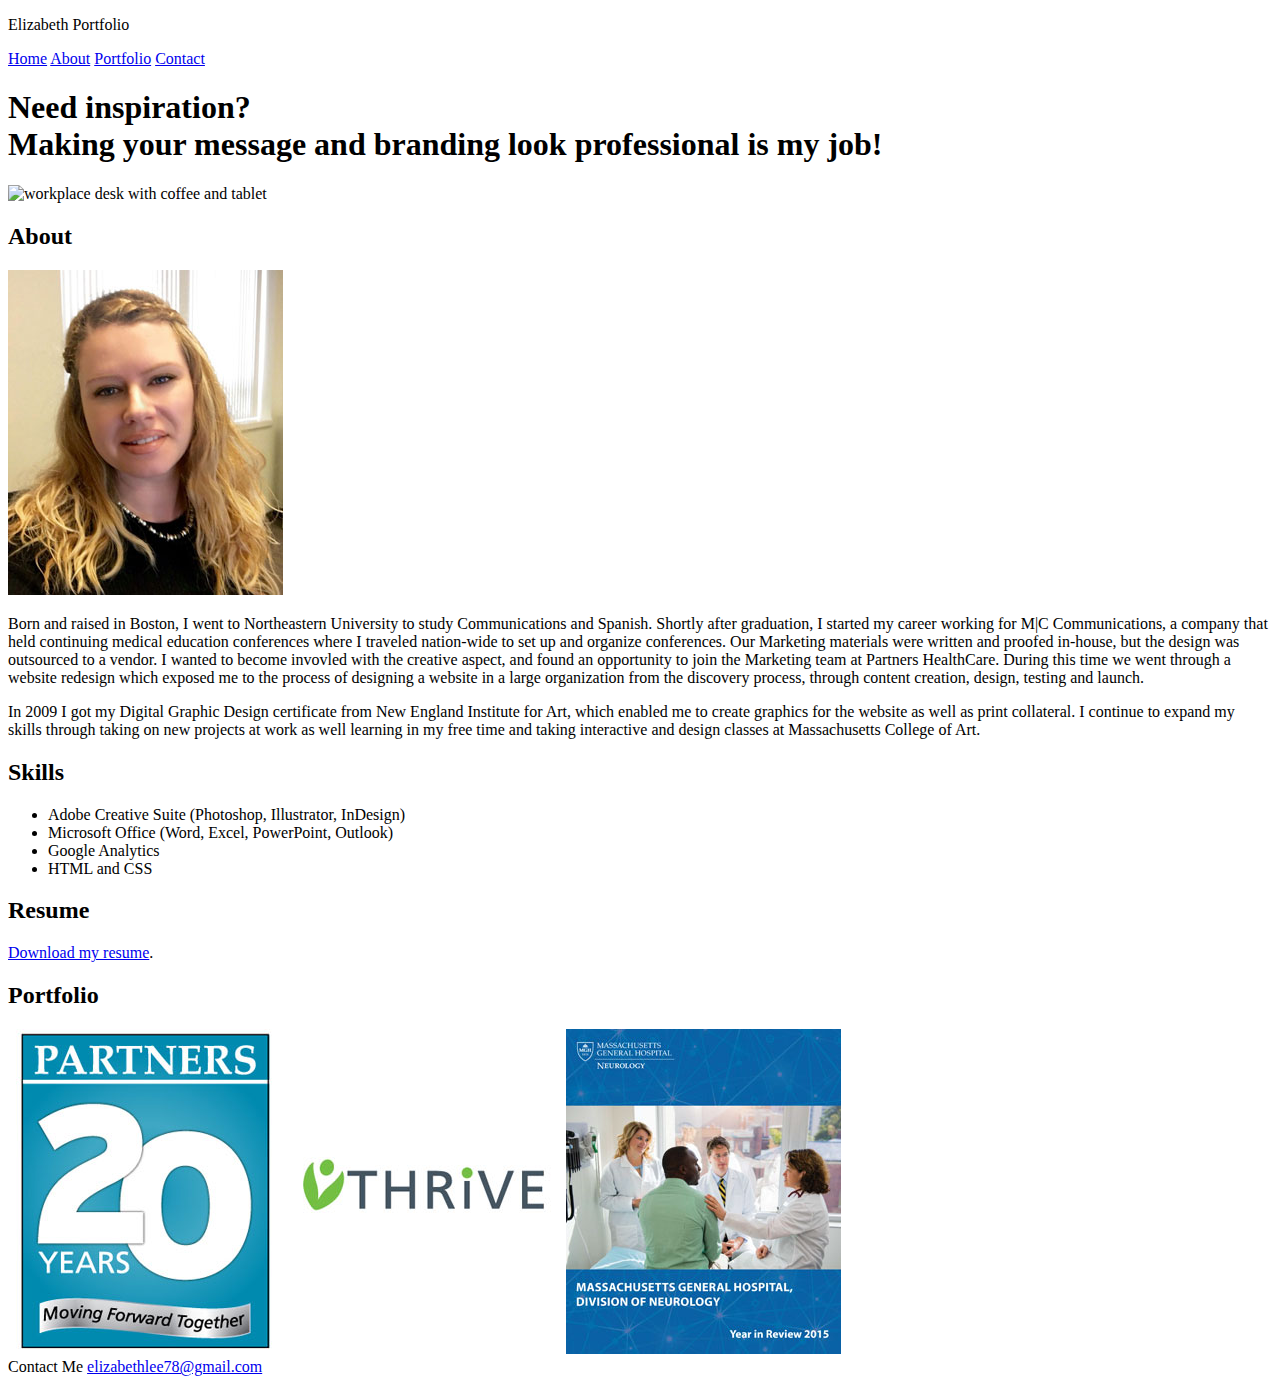
==== unit_4/index.html @ 4a15f3b5 "portfolio images" ====
<!DOCTYPE html>
<html>
<head>
	<link rel="stylesheet" type="text/css" href="css/style.css">
	<title>Elizabeth Portfolio</title>
</head>
<body>
	<header>
		<p class="logo">Elizabeth Portfolio</p>
		<nav>
			<a href="#">Home</a>
			<a href="#">About</a>
			<a href="#">Portfolio</a>
			<a href="#">Contact</a>
		</nav>
	</header>
	<section id="splash">
		<h1>Need inspiration?<br> Making your message and branding look professional is my job!</h1>
		<img src="images/workplace-hero-img.jpg" alt="workplace desk with coffee and tablet" title="desk work space">
	</section>
	<section id="about">
		<h2>About</h2>
		<img src="images/Me.jpg" alt="me">
		<p>Born and raised in Boston, I went to Northeastern University to study Communications and Spanish. Shortly after graduation, I started my career working for M|C Communications, a company that held continuing medical education conferences where I traveled nation-wide to set up and organize conferences. Our Marketing materials were written and proofed in-house, but the design was outsourced to a vendor. I wanted to become invovled with the creative aspect, and found an opportunity to join the Marketing team at Partners HealthCare. During this time we went through a website redesign which exposed me to the process of designing a website in a large organization from the discovery process, through content creation, design, testing and launch.</p>
		<p>In 2009 I got my Digital Graphic Design certificate from New England Institute for Art, which enabled me to create graphics for the website as well as print collateral. I continue to expand my skills through taking on new projects at work as well learning in my free time and taking interactive and design classes at Massachusetts College of Art.</p>
	</section>
	<section id="skills">
	<h2>Skills</h2>
	<ul>
		<li>Adobe Creative Suite (Photoshop, Illustrator, InDesign)</li>
		<li>Microsoft Office (Word, Excel, PowerPoint, Outlook)</li>
		<li>Google Analytics</li>
		<li>HTML and CSS</li>
	</ul>
	</section>
	<section id="resume">
	<h2>Resume</h2>
	<a href="#">Download my resume</a>.
	</section>
	<section id=:"portfolio">
	<h2>Portfolio</h2>
	<img src="images/partners20-275x325.jpg" alt="Partners 20th anniversary logo" title="Partners 20th logo">
	<img src="images/thrive-275x325.jpg" alt="thrive wellness program logo" title="thrive logo">
	<img src="images/annual-report-275x325.jpg" alt="annual report cover" title="annual report">
	</section>
	<section id="contact"
	<h2>Contact Me</h2>
	<a href="mailto:elizabethlee78@gmail.com">elizabethlee78@gmail.com</a>
	</section>
</body>
</html>
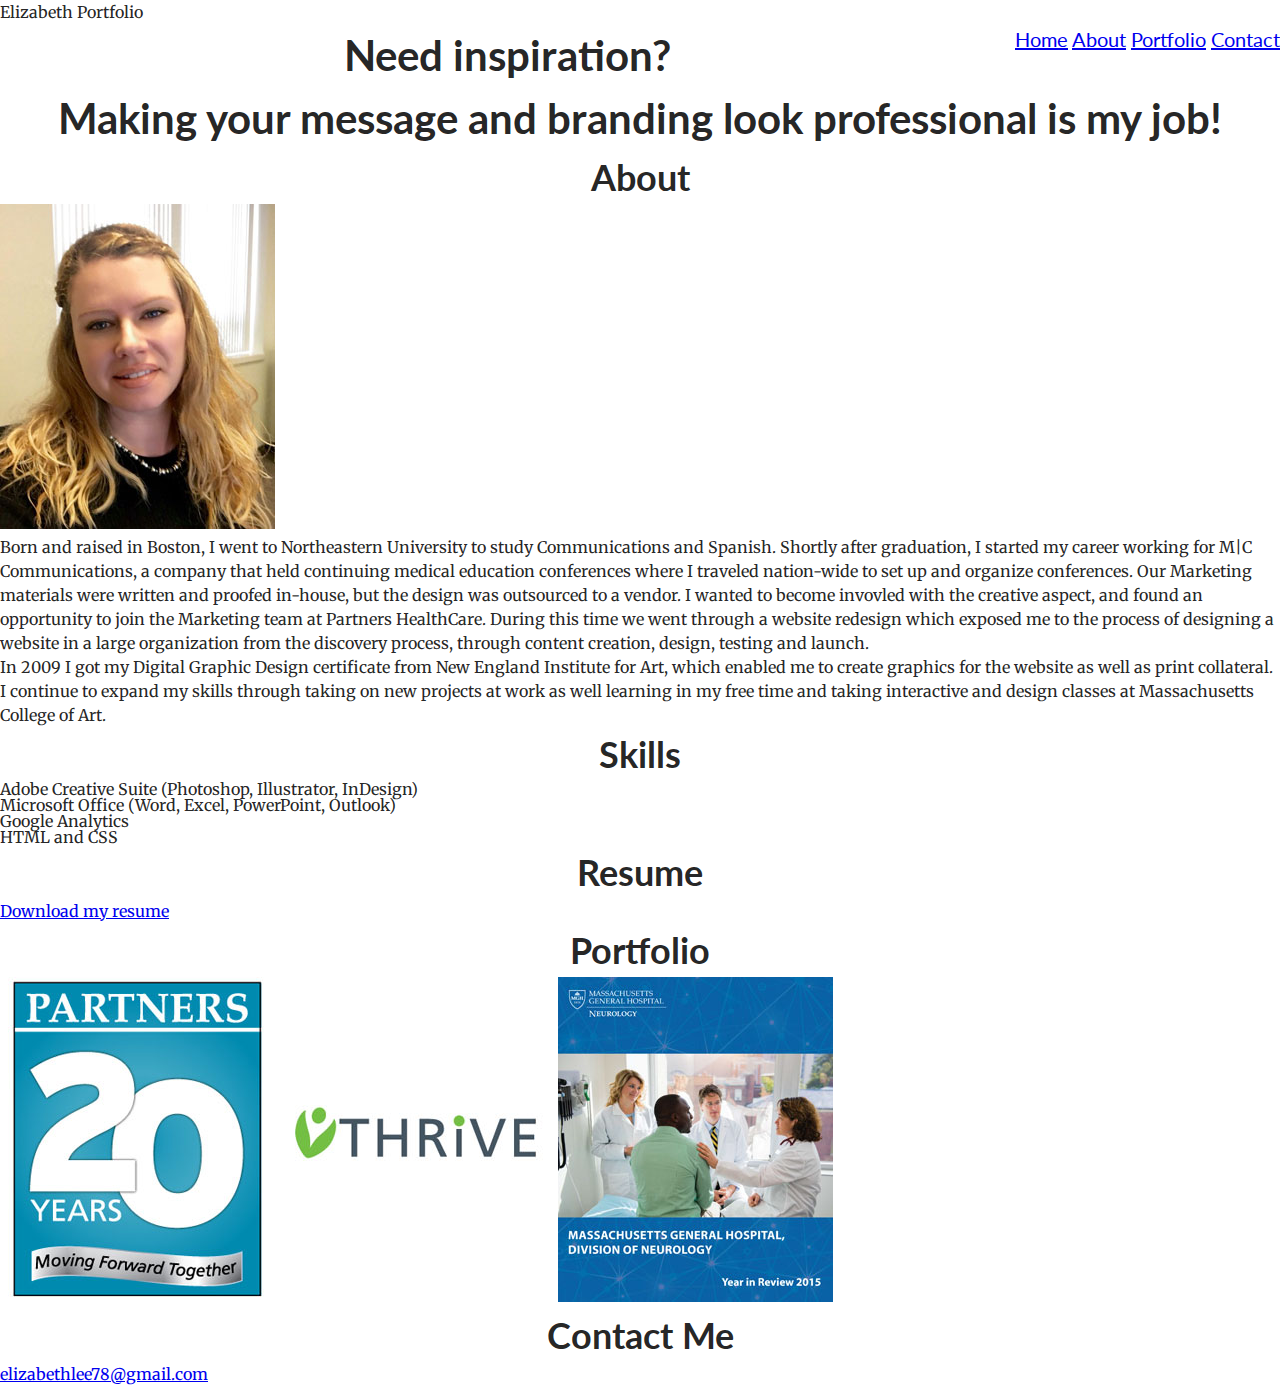
==== commit ef15b4c3: "Merge pull request #3 from jhumbrac/patch-3" ====
--- a/unit_4/index.html
+++ b/unit_4/index.html
@@ -15,8 +15,7 @@
 		</nav>
 	</header>
 	<section id="splash">
-		<h1>Need inspiration?<br> Making your message and branding look professional is my job!</h1>
-		<img src="images/workplace-hero-img.jpg" alt="workplace desk with coffee and tablet" title="desk work space">
+		<h1>Need inspiration?<br>Making your message and branding look professional is my job!</h1>
 	</section>
 	<section id="about">
 		<h2>About</h2>
@@ -25,27 +24,27 @@
 		<p>In 2009 I got my Digital Graphic Design certificate from New England Institute for Art, which enabled me to create graphics for the website as well as print collateral. I continue to expand my skills through taking on new projects at work as well learning in my free time and taking interactive and design classes at Massachusetts College of Art.</p>
 	</section>
 	<section id="skills">
-	<h2>Skills</h2>
-	<ul>
-		<li>Adobe Creative Suite (Photoshop, Illustrator, InDesign)</li>
-		<li>Microsoft Office (Word, Excel, PowerPoint, Outlook)</li>
-		<li>Google Analytics</li>
-		<li>HTML and CSS</li>
-	</ul>
+		<h2>Skills</h2>
+		<ul>
+			<li>Adobe Creative Suite (Photoshop, Illustrator, InDesign)</li>
+			<li>Microsoft Office (Word, Excel, PowerPoint, Outlook)</li>
+			<li>Google Analytics</li>
+			<li>HTML and CSS</li>
+		</ul>
 	</section>
 	<section id="resume">
-	<h2>Resume</h2>
-	<a href="#">Download my resume</a>.
+		<h2>Resume</h2>
+		<a href="#">Download my resume</a>
 	</section>
 	<section id=:"portfolio">
-	<h2>Portfolio</h2>
-	<img src="images/partners20-275x325.jpg" alt="Partners 20th anniversary logo" title="Partners 20th logo">
-	<img src="images/thrive-275x325.jpg" alt="thrive wellness program logo" title="thrive logo">
-	<img src="images/annual-report-275x325.jpg" alt="annual report cover" title="annual report">
+		<h2>Portfolio</h2>
+		<img src="images/partners20-275x325.jpg" alt="Partners 20th anniversary logo" title="Partners 20th logo">
+		<img src="images/thrive-275x325.jpg" alt="thrive wellness program logo" title="thrive logo">
+		<img src="images/annual-report-275x325.jpg" alt="annual report cover" title="annual report">
 	</section>
-	<section id="contact"
-	<h2>Contact Me</h2>
-	<a href="mailto:elizabethlee78@gmail.com">elizabethlee78@gmail.com</a>
+	<section id="contact">
+		<h2>Contact Me</h2>
+		<a href="mailto:elizabethlee78@gmail.com">elizabethlee78@gmail.com</a>
 	</section>
 </body>
 </html>
--- a/unit_4/css/style.css
+++ b/unit_4/css/style.css
@@ -0,0 +1,35 @@
+@import url(https://fonts.googleapis.com/css?family=Lato:400,700);
+@import url(https://fonts.googleapis.com/css?family=Merriweather:400,700);
+* { margin:0; padding:0; box-sizing:border-box; }
+body {
+	color:rgba(0,0,0,.87);
+	font-size: 16px;
+	font-family: 'Merriweather', serif;
+	line-height: 1.5;
+}
+nav, h1, h2, h3 {
+	font-family: 'Lato', sans-serif;
+}
+nav {
+	font-size: 20px;
+	float: right;
+}
+
+h1 {
+	font-size: 42px;
+	text-align: center;
+}
+
+h2 {
+	font-size: 36px;
+	text-align: center;
+}
+
+h3 {
+	font-size: 26px;
+}
+
+ul {
+	list-style-type: none;
+	line-height: 1em;
+}
